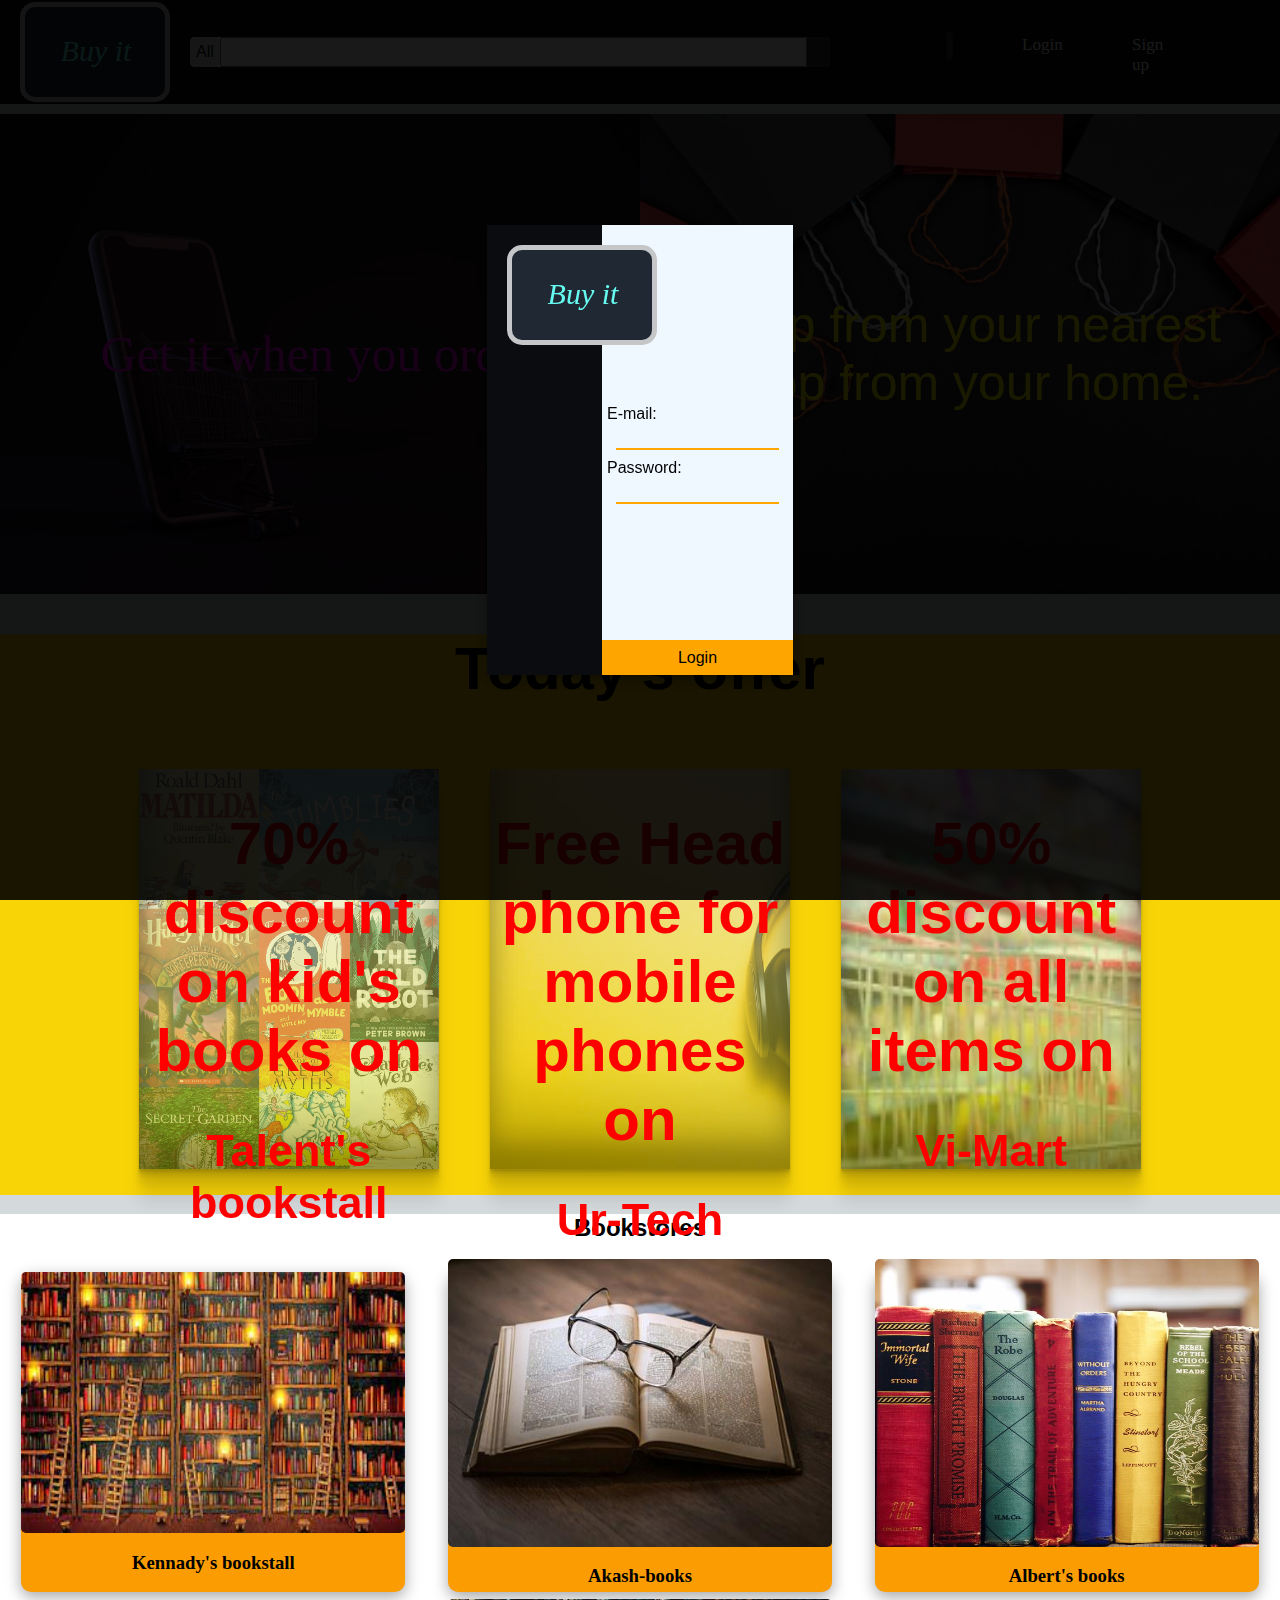
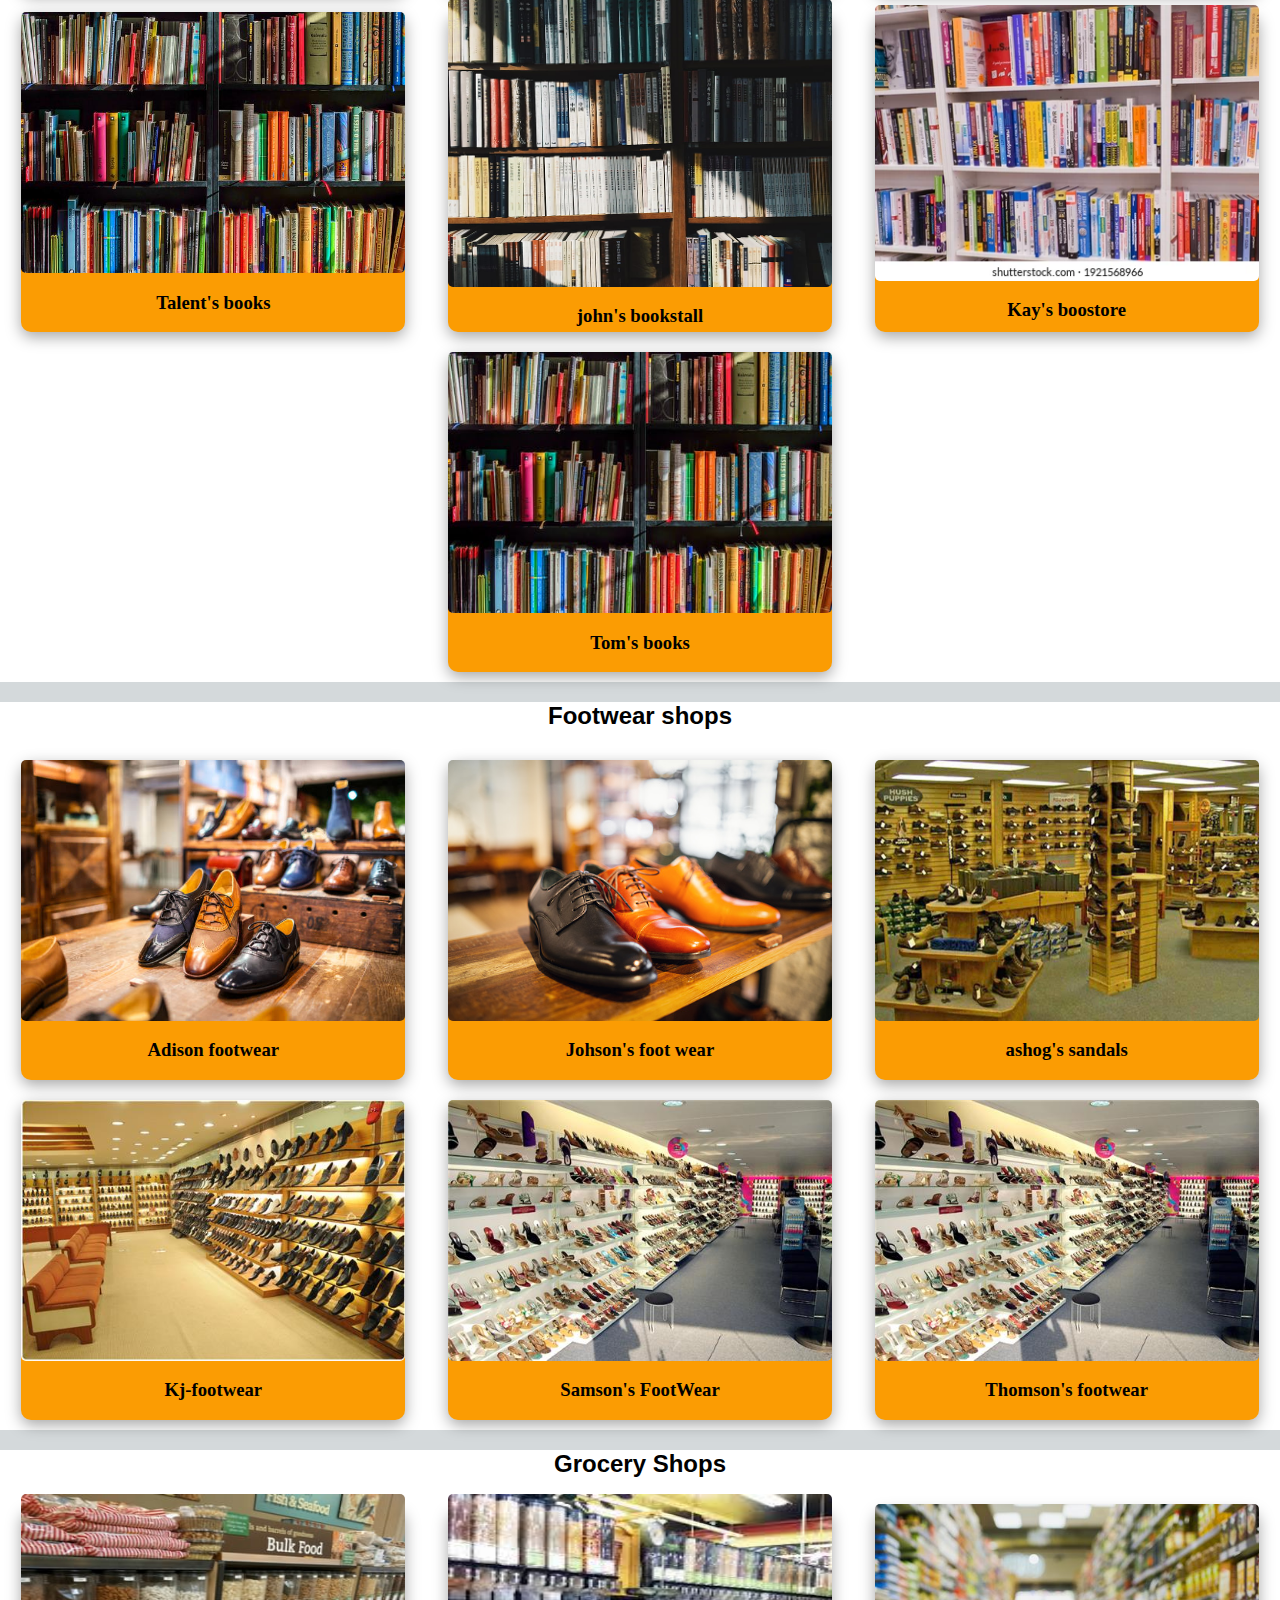
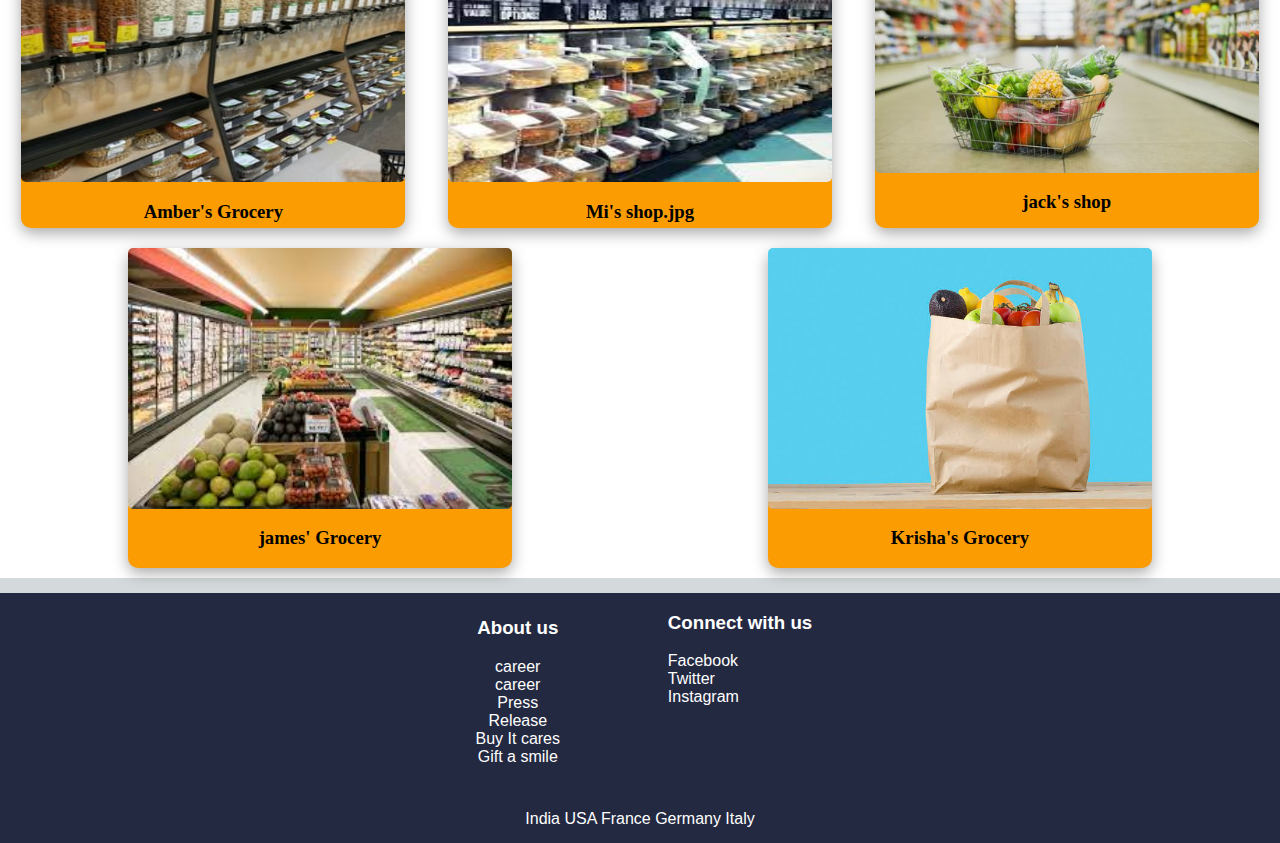
==== index.html @ 4d610134 "first commit" ====
<!DOCTYPE html>
<html lang="en">
<head>
    <meta charset="UTF-8">
    <meta http-equiv="X-UA-Compatible" content="IE=edge">
    <meta name="viewport" content="width=device-width, initial-scale=1.0">
    <title>Document</title>
    <link rel="stylesheet" href="https://cdnjs.cloudflare.com/ajax/libs/font-awesome/6.1.2/css/all.min.css" integrity="sha512-1sCRPdkRXhBV2PBLUdRb4tMg1w2YPf37qatUFeS7zlBy7jJI8Lf4VHwWfZZfpXtYSLy85pkm9GaYVYMfw5BC1A==" crossorigin="anonymous" referrerpolicy="no-referrer" />
    
    <link rel="stylesheet" href="style.css">
   </head>
<body >
    <div id="home_Page" class="home-page">
    <div class=" home">
        <div id="home-header">
               <a href="indx.html" style="text-decoration:none ;"><div id="logo" >
                    Buy it
                </div>
                </a>
                <div id="atuo-complete" style="background-color:white ;">
                <div  id="search">
                    <div class="dropdown">
                        <button class="dropbtn">All</button>
                        <div class="dropdown-content">
                          <a href="#Bookstores"  class="dropdown-element">Bookstores</a>
                          <a href="#Footwear shops"class="dropdown-element">Footwear shop</a>
                          <a href="#Grocery Shops" class="dropdown-element">Grocery Shops</a>
                        </div>
                      </div>
                      <input id="search-input" type="text">
                      <i class="fa fa-search"></i>
                         </div>
                         <div class="sub-list">
                            
                         </div>
                </div>
                         <div class="active-nav ">
                <div id="location" class="nav-item">
                    <i class="fa fa-map-marker" aria-hidden="true"></i>
                    <span id="city"></span>
                </div>
                <div  class="login  nav-item">
                    Login
                </div>
                <div class="signin nav-item">
                  <a class="signup" href="signup.html">Sign up</a>
                </div>
       
                </div>
                <div class="nav-bar" >
                    <i class="fa-solid fa-bars "  style="cursor:pointer;"></i>
                </div>
                <div id="m-nav" class="m-active-nav responsive">
                    <i class="fa fa-window-close" aria-hidden="true"></i>

                        
                    <div id="location" class="nav-item">
                        <i class="fa fa-map-marker" aria-hidden="true"></i>
                        <span id="city"></span>
                    </div>
                    <div class="login  nav-item">
                        Login
                    </div>
                    <div class="signin nav-item">
                       <a class="signup" href="signup.html">Sign up</a> 
                    </div>  
                
                </div>
        </div>

    </div>
    <div class="firstDiv">
    <div class="shop-left">
        Get it when you order
    </div>
    <div class="shop-right">
        Shop from your nearest shop from your home. 
    </div>
    <div class="m-photo">
        Buy from your nearby shop.
    </div>
    </div>
    
    <section id="offer-div" style="background-color:rgb(248, 212, 7) ;">
        
        <h1>Today's offer</h1>
    <div id="offers">
    </div>
    </section>
    <div class="shops">
        
    </div>
    </div>
    
    <footer>
        <div class="top-footer">
        <div class="KnowUs">
            <h3>About us</h3>
            <span>career</span>
            <span>career</span>
            <span>Press Release</span>
            <span>Buy It cares</span>
            <span>Gift a smile</span>
        </div>
        <div class="connect">
            <h3>Connect with us</h3>
            <div>Facebook</div>
            <div>Twitter</div>
            <div>Instagram</div>
        </div>
        </div>
        <div class="countries">
            India USA France Germany Italy
        </div>
       
    </footer>
    <div class="outer-login">
    <div class="Login-page top-up">
        
        <div class="logo-Design">
            <span class="login-logo">Buy it</span>
        </div>
        <div class="Enter-contents">
            <div class="loign-window-close">
            <i class="fa fa-window-close" aria-hidden="true"></i>
            </div>
            <span class="E_maiil">E-mail:</span>
        <input type="E-mail" class="user-name">
         <span class="Login_Password">Password:</span>
            <input type="password" class="user-name">
            <div class="submit">
                Login
            </div>
        </div>

    </div>
    </div>
    <script type="module" src="offers.js">
    </script>
    <script type="module"  src="script.js"></script>
</body>
</html>
---- style.css ----
*{
    box-sizing: border-box;
}
body{
    margin: 0;
    background-color: #d4d9db;
    margin: 0;
}
#home-header{
    background-color: #0B0C10;
    color: white;
    display: flex;
    align-items: center;
    height: 6.5rem;
    width: 100%;
    margin-top: 0;
}
#logo{
    background-color:#1F2833;
    border:5px solid #C5C6C7;
    height: 100px;
    width: 150px;
    display: flex;
    justify-content: center;
    align-items: center;
    margin: 20px;
    color:  #66FCF1;
    font-size:30px ;
    font-family:'prox';
    font-weight: 50px;
    font-style: oblique;
    border-radius: 15px;
    padding: 1px 2px 3px 4px;
    text-align: center;
}
#atuo-complete{
    height: 30px;
    width: 50%;
     background-color: rgb(127, 26, 26);
     display: flex;
     border-radius: 5px;
     justify-content: space-between;
     text-align: center;
     flex-direction: column;
}
#search{
    height: 30px;
   width: 100%;
    background-color: rgb(255, 255, 255);
    display: flex;
    border-radius: 5px;
    justify-content: space-between;
    text-align: center;
}
.fa{
    padding: 3px;
    color:#FFCB9A;
    background-color: #2C3531;
    height: 100%px;
    width: 25px;
    font-size: 20px;
    border-radius: 0 5px 5px 0;
}

.dropbtn {
    background-color: #e1e1df;
    color: rgb(15, 13, 13);
    height: 100%;
    width: 30px;
    font-size: 16px;
    border: none;
    border-radius: 5px;
    
  }
  
  .dropdown {
    position: relative;
    display: inline-block;
  }
  
  .dropdown-content {
    display: none;
    position: absolute;
    font-family: Verdana, sans-serif;
    background-color: #f1f1f1;
    min-width: 160px;
    color: rgb(26, 25, 25);
    box-shadow: 0px 8px 16px 0px rgba(0,0,0,0.2);
    z-index: 1;
  }
  
  .dropdown-content a {
    color: black;
    padding: 12px 16px;
    text-decoration: none;
    display: block;
  }
  
  .dropdown-content a:hover {background-color: #ddd;}
  
  .dropdown:hover .dropdown-content {display: block;}
  
  .dropdown:hover .dropbtn {background-color: #3e8e41;}
#search-input{
    width: 100%;
    height: 100%;
}

.active-nav{
    display: flex;
    justify-content: center;
    margin: auto;
}
.nav-item{
    margin: 35%;
    font-size: 17px;
    cursor: pointer;
    
}
.firstDiv{
    display: flex;
}
.shop-left{
    background-image: url(gettyimages-1334822034-170667a.jpg);
    background-repeat: no-repeat;
    background-size: cover;
    height: 30rem;
    width: 50%;
    font-family: "Trebuchet MS", sans-"serif";
    color: #FF00FF;
    font-size: 50px;
    display: flex;
    justify-content: center;
    align-items: center;
    text-align: center;
    margin-top: 10px;
}
.shop-right{
    background-image: url(photo-1607082348824-0a96f2a4b9da.jpg);
    background-repeat: no-repeat;
    background-size: cover;
    height: 30rem;
    font-family: "Arial Black", sans-serif;
    width: 50%;
    color:#FFFF00;
    font-size: 50px;
    display: flex;
    justify-content: center;
    align-items: center;
    text-align: center;
    margin-top: 10px;
}
#offer-div{
    width: 100%;
    text-align: center;
    font-family: Verdana, Geneva, Tahoma, sans-serif;
    font-size: 30px;
}
#offers{
    display: flex;
    margin-top:10px;
    flex-wrap: wrap;
    justify-content: center;
    align-items: center; 
    flex-wrap: wrap;
}
.Offer{
    margin: 2%;
    width: 300px;
    height: 400px;
    background-size: cover;
    font-family: sans-serif;
    color: red;
    backdrop-filter: blur(100px);
    box-shadow: rgba(0, 0, 0, 0.17) 0px -23px 25px 0px inset, rgba(0, 0, 0, 0.15) 0px -36px 30px 0px inset, rgba(0, 0, 0, 0.1) 0px -79px 40px 0px inset, rgba(0, 0, 0, 0.06) 0px 2px 1px, rgba(0, 0, 0, 0.09) 0px 4px 2px, rgba(0, 0, 0, 0.09) 0px 8px 4px, rgba(0, 0, 0, 0.09) 0px 16px 8px, rgba(0, 0, 0, 0.09) 0px 32px 16px;    
    background-color: rgba(0, 0,0 , 0.2);
}
footer{
    height: 250px;
    background-color: #232941;
    color: white;
    display: flex;
    flex-direction: column;
    align-items: center;
    font-family: sans-serif;
    margin-top: 15px;

}
.KnowUs{
    height: 60%;
    width: 100px;
    justify-content: center;
    display: flex;
    flex-direction: column;
    text-align: center;
    margin-top: 30px;
}
.countries{
    margin-top: 20px;
}   
.top-footer{
    display: flex;
    justify-content:space-between;
} 
.connect{
    margin-left: 100px;
}
.shop-category{
background-color: #ffffff;
}
.list{
    display: flex;
    flex-wrap: wrap;
    justify-content: space-around;
    position: relative;
    
}
.cardOfitem{
    background-color: rgb(251, 156, 3);
    width: 30%;
    height: 320px;
    display: flex;
    flex-direction: column;
    justify-content: center;
    align-items: center;
    margin: 10px;
    border-radius: 10px;
    text-align: center;
    box-shadow: rgba(0, 0, 0, 0.35) 0px 5px 15px;
    cursor: pointer;
}
.list img{
    width: 100%;
    height: 90%;
    margin-bottom: auto;
    border-radius: 5px;
}
.shop-category h2{
    text-align: center;
    font-family: Verdana, Geneva, Tahoma, sans-serif;
    
}
.m-active-nav{
    display: none;
}
.m-photo{
    display: none;
}
.nav-bar{
    display: none;
}



.logo-Design{
    background-color: red;
    height: 100%;
    width: 115px;
    position: relative;
    background-color: #0B0C10;
}
.login-logo{
    background-color:#1F2833;
    border:5px solid #C5C6C7;
    height: 100px;
    width: 150px;
    display: flex;
    justify-content: center;
    align-items: center;
    margin: 20px;
    color:  #66FCF1;
    font-size:30px ;
    font-family:'prox';
    font-weight: 50px;
    font-style: oblique;
    border-radius: 15px;
    padding: 1px 2px 3px 4px;
    text-align: center;
}
.Login-page{
    background-color: aliceblue;
    display: flex;
    top: 25%;
    left: 40%;
    align-items: center;
    justify-content: center;
    height: 50%;
    box-shadow: rgba(0, 0, 0, 0.35) 0px 5px 15px;

}

.Enter-contents{
    display: flex;
    flex-direction: column;
    line-height: 35px;
    position: relative;
    font-family: sans-serif;
    height: 100%;
    justify-content: center;
    padding: 5px;
}
a{
    text-decoration: none;
    color: white;
}
input.user-name{
    background-color: aliceblue;
    margin-left: 5%;
    margin-right: 5%;
    border: none;
    border-bottom: 2px solid orange;
    outline: none;

}
input.user-name:active{
    border: none;
    outline: none;

}
.submit{
    position: absolute;
    text-align: center;
    bottom: 0px;
    left: 0%;
    width: 100%;
    background-color:orange;
    cursor: pointer;
    font-family: sans-serif;
}
.outer-login{
    background-color:rgba(0, 0, 0, 0.9);
    width: 100%;
    height: 100%;
    position: fixed;
    display: flex;
    top: 0%;
    justify-content: center;
    align-items: center;
    
}
.fa-window-close{
    color:black;
        border-radius: 0px;
        margin-top: 0px;
        padding: 0px;
        width: 100%;
        height: 100%;
        background-color:white;
}
.loign-window-close{
    position: absolute;
    top: 0px;
    right: 0px;
    border: 0px;
    outline: hidden;
    border-radius: 0px;
    background-color:aliceblue;
    color: black;
    cursor: pointer;
}
.fa-window-close:hover{
    transform: scale(1.1);
}
.submit:active{
    color: red;
}
@media screen and (max-width:800px) {
    .login-logo{
        background-color:#1F2833;
        border:5px solid #C5C6C7;
        height: 50px;
        margin-right: 5px;
        width: 100px;
        font-size:20px ;
        box-sizing: border-box;
    }
    .Login-page{
        width: 70%;
        margin: 0px;
        overflow: hidden;
        left: 5%;
    }
    .Enter-contents{
        position: relative;

    }
  
    .logo-Design{
        width: 100%;
        display: flex;
        justify-content: center;
        align-items: center;
        overflow: hidden;

    }
}

@media screen and (max-width:910px){
    #logo{
       
        height: 50px;
        width: 100px;
        font-size:25px ;
        
    }
    
    .shop-right{
        display: none;
    }
    .shop-left{
        width: 100%;
        display: none;
    }
    .list{
        justify-content: center;
        align-items: center;
    }
    
    .active-nav{
        display: none;
    }
    .m-active-nav{
        display: block;
        margin-left: auto;
        margin-right: 5%;
    }
    .m-photo{
        display: block;
        width: 100%;
        height: 500px;
        color: white;
        font-family: "Trebuchet MS", sans-"serif";
        color: #FF00FF;
        font-size: 50px;
        background: url('m-photo.jpg');
        background-size: cover;
        background-repeat: no-repeat;
    }
    .Offer{
        width: 40%;
        height: 300px;
        font-size: 20px;
    }
    .cardOfitem{
        background-color: rgb(178, 174, 174);
        width: 30%;
        height: 250px;
        text-align: center;
        display: flex;
        justify-content: center;
        align-items: center;
        margin: 10px;
     
    }
    .home_Page{
        position: relative;

    }
    .fa-bars{
        margin-left: auto;
        margin-right: 10px;
    }
    .m-active-nav{
        position: absolute;
        right:0;
        margin-right: 0;
        top: 25px;
        display: flex;
        flex-direction: column;
        width: 18%;
        background-color: rgb(86, 83, 83);
        transition: 0.5s ease-in;
    }
    .nav-bar{
        margin-left: auto;
        display: flex;
        justify-content: center;
        align-items: center;
        margin-right: 5%;
        height: 50px;
        width: 50px;
        color: white;
    }
    .responsive{
        display: none;
    }
    
}
@media screen and (max-width:500px) {
    
    .Login-page{
        flex-direction: column;
        overflow: hidden;
    }
    #offers{
        flex-direction: column;
        flex-wrap: nowrap;
        height: 400px;
    }
    
    
    .logo-Design{
        height: 30%;
    }
    .Enter-contents{
        width: 100%;
    }
    .Enter-contents span{
        padding: 5px;
    }
    input.user-name{
        margin-bottom: 15px;
    }
    .submit{
        width: 100%;
        bottom: 0px;

    }
    .Offer{
        height: 30%;
        font-size: 10px;
        
    }
    .list{
        flex-direction:column ;
    }
    .cardOfitem{
        width: 55%;
        font-size: 12px;
    }
}
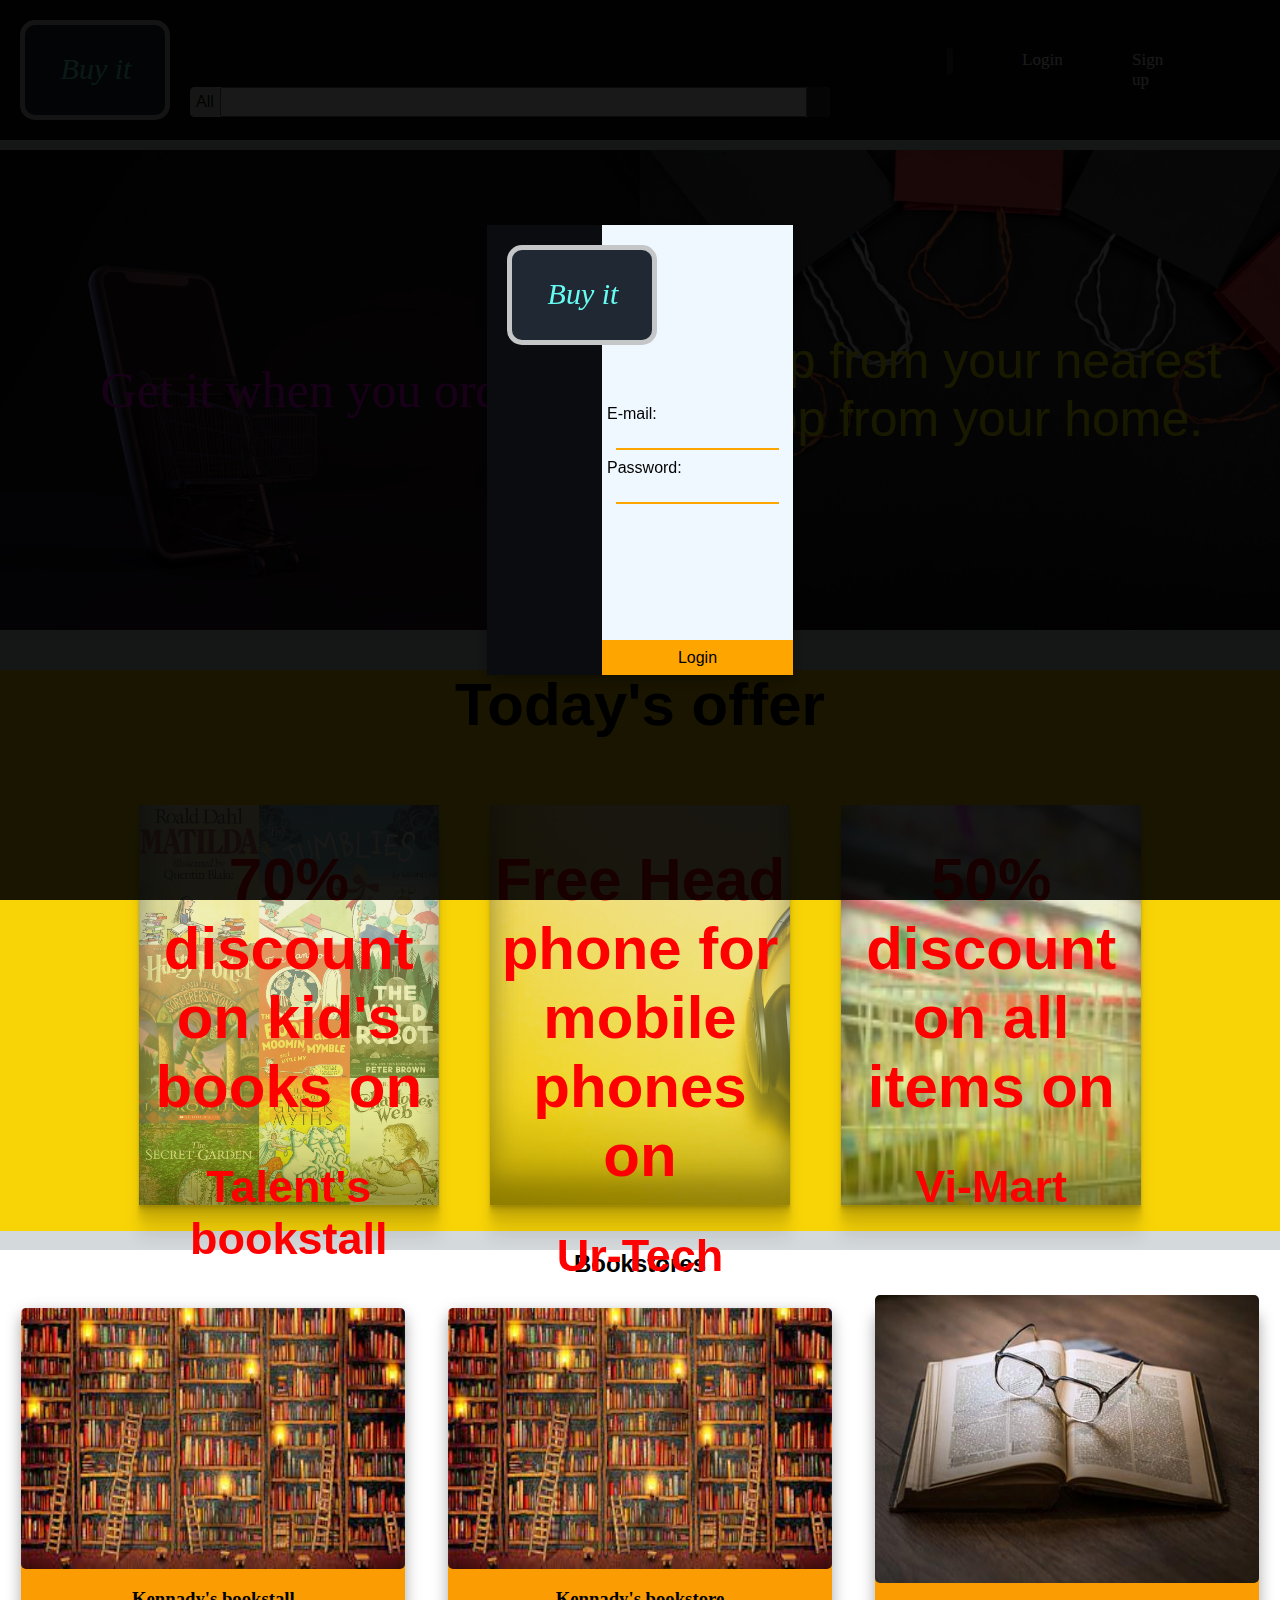
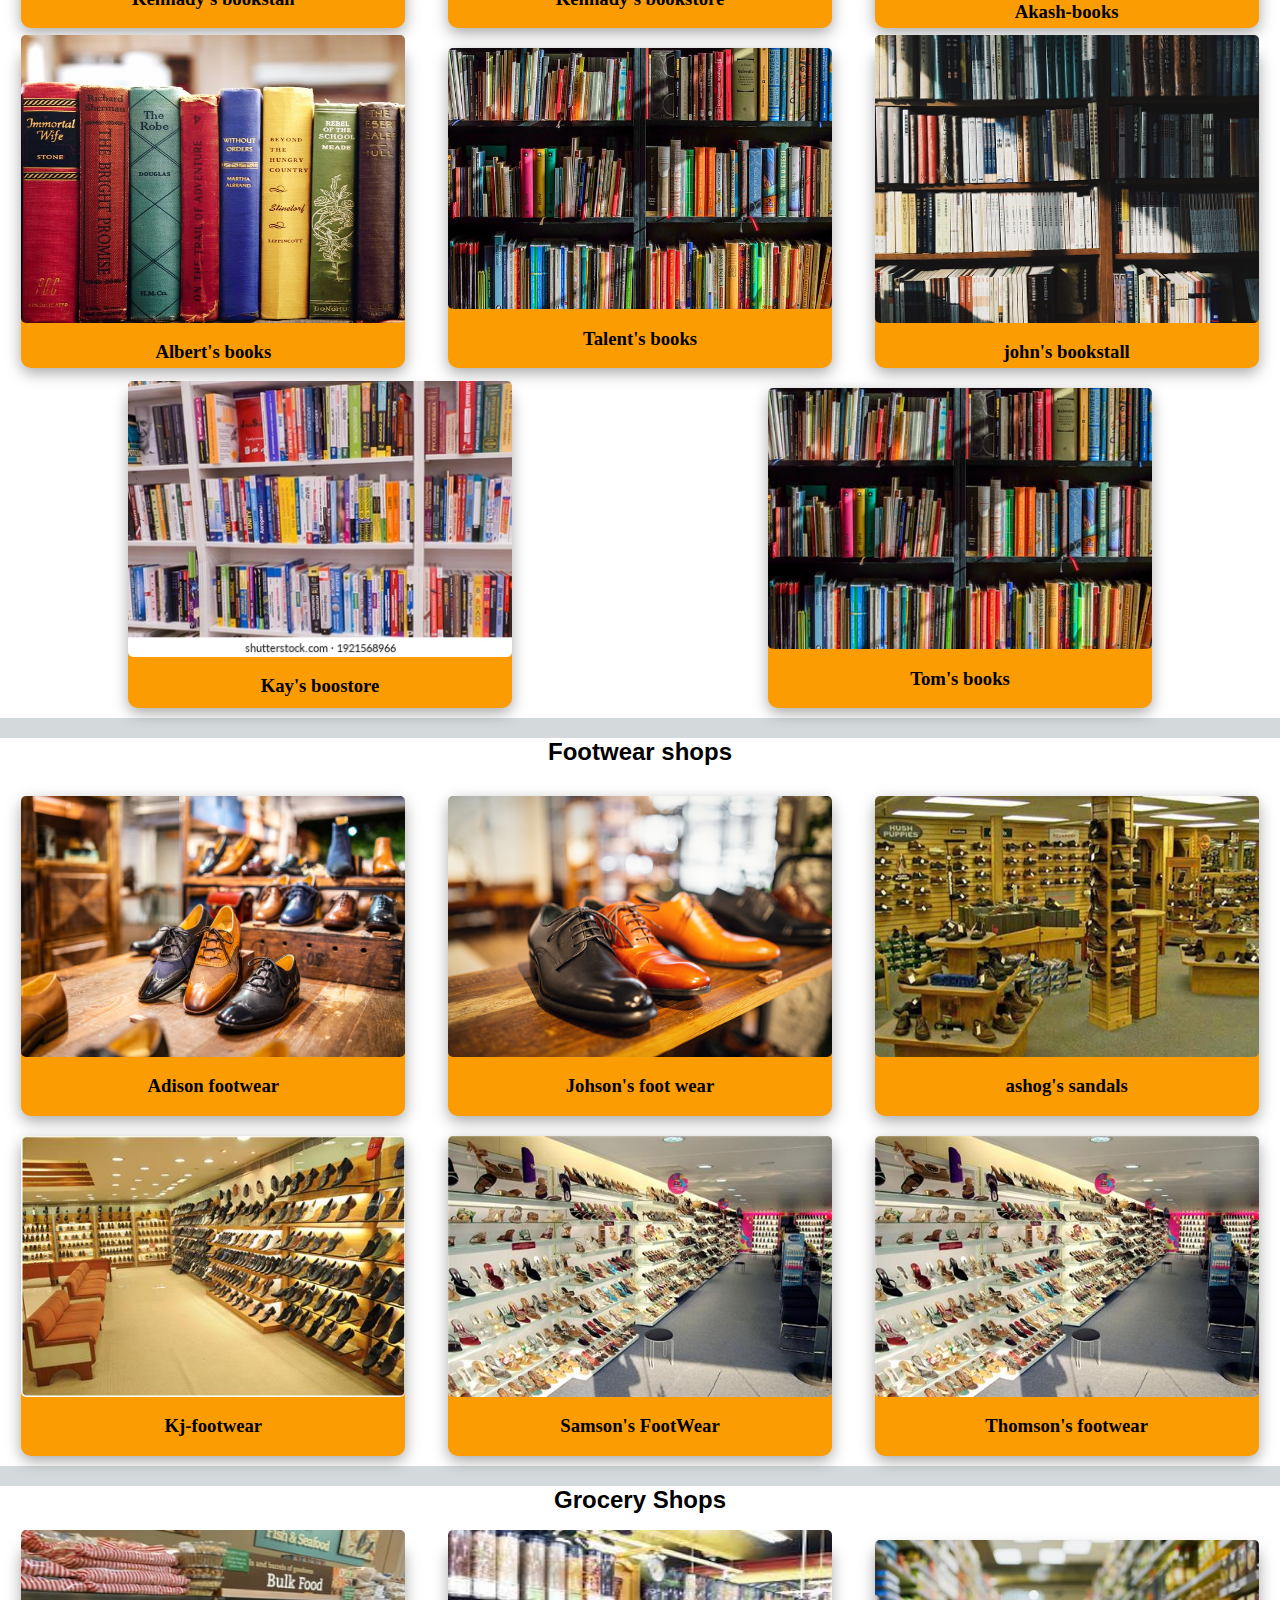
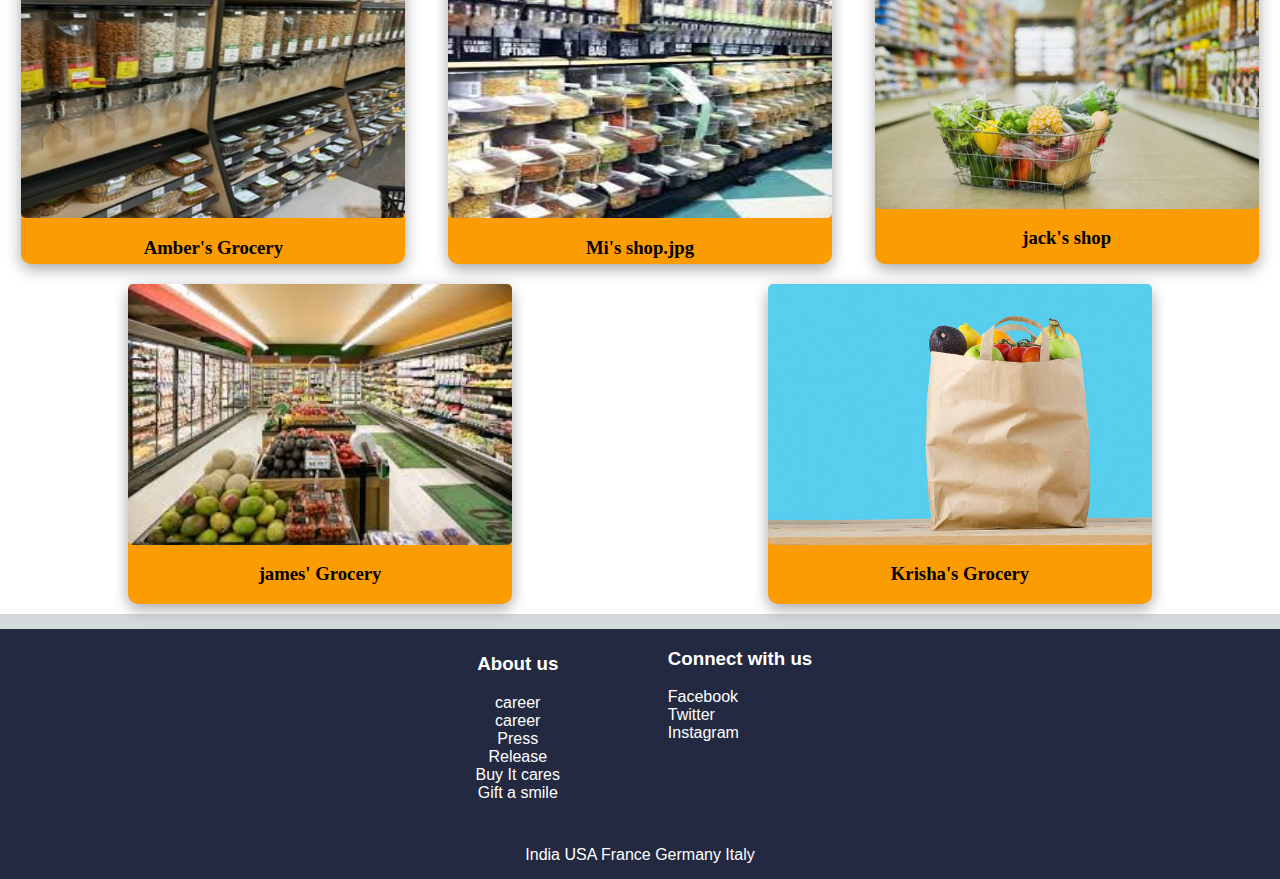
==== commit 202b9933: "commit" ====
--- a/index.html
+++ b/index.html
@@ -13,11 +13,11 @@
     <div id="home_Page" class="home-page">
     <div class=" home">
         <div id="home-header">
-               <a href="indx.html" style="text-decoration:none ;"><div id="logo" >
+               <a href="index.html" style="text-decoration:none ;"><div id="logo" >
                     Buy it
                 </div>
                 </a>
-                <div id="atuo-complete" style="background-color:white ;">
+                <div id="atuo-complete" style="opacity: 1;">
                 <div  id="search">
                     <div class="dropdown">
                         <button class="dropbtn">All</button>
@@ -31,7 +31,8 @@
                       <i class="fa fa-search"></i>
                          </div>
                          <div class="sub-list">
-                            
+                            <a id="search-Anchor" href="#"></a>
+                            <ul id="listOfsug"></ol>
                          </div>
                 </div>
                          <div class="active-nav ">
--- a/style.css
+++ b/style.css
@@ -7,12 +7,37 @@
     background-color: #d4d9db;
     margin: 0;
 }
+.sub-list{
+    display: none;
+}
+.sub-list.active{
+    background-color: white;
+    display: flex;
+    width:70%;
+    padding-left: 2px;
+    font-size: 85%;
+    overflow: hidden;
+    font-family: Arial, Helvetica, sans-serif;
+    border-radius: 0px 0px  5px 5px;
+    cursor: pointer;
+
+}
+#listOfsug{
+    list-style: none;
+    text-align: left;
+    margin-left: 0;
+    padding-left: 0;
+}
+.listOfsearch{
+    list-style: none;
+    text-align: left;
+}
 #home-header{
     background-color: #0B0C10;
     color: white;
     display: flex;
     align-items: center;
-    height: 6.5rem;
+    min-height: 6.5rem;
     width: 100%;
     margin-top: 0;
 }
@@ -35,14 +60,16 @@
     text-align: center;
 }
 #atuo-complete{
-    height: 30px;
+    height: auto;
     width: 50%;
-     background-color: rgb(127, 26, 26);
      display: flex;
+     align-items: center;
      border-radius: 5px;
      justify-content: space-between;
      text-align: center;
      flex-direction: column;
+     color: black;
+     margin-top:5%;
 }
 #search{
     height: 30px;
@@ -259,7 +286,7 @@
     width: 115px;
     position: relative;
     background-color: #0B0C10;
-}
+} 
 .login-logo{
     background-color:#1F2833;
     border:5px solid #C5C6C7;
@@ -288,9 +315,9 @@
     height: 50%;
     box-shadow: rgba(0, 0, 0, 0.35) 0px 5px 15px;
 
-}
-
-.Enter-contents{
+} 
+
+ .Enter-contents{
     display: flex;
     flex-direction: column;
     line-height: 35px;
@@ -304,7 +331,7 @@
     text-decoration: none;
     color: white;
 }
-input.user-name{
+ input.user-name{
     background-color: aliceblue;
     margin-left: 5%;
     margin-right: 5%;
@@ -312,13 +339,13 @@
     border-bottom: 2px solid orange;
     outline: none;
 
-}
+} 
 input.user-name:active{
     border: none;
     outline: none;
 
 }
-.submit{
+ .submit{
     position: absolute;
     text-align: center;
     bottom: 0px;
@@ -327,8 +354,8 @@
     background-color:orange;
     cursor: pointer;
     font-family: sans-serif;
-}
-.outer-login{
+} 
+ .outer-login{
     background-color:rgba(0, 0, 0, 0.9);
     width: 100%;
     height: 100%;
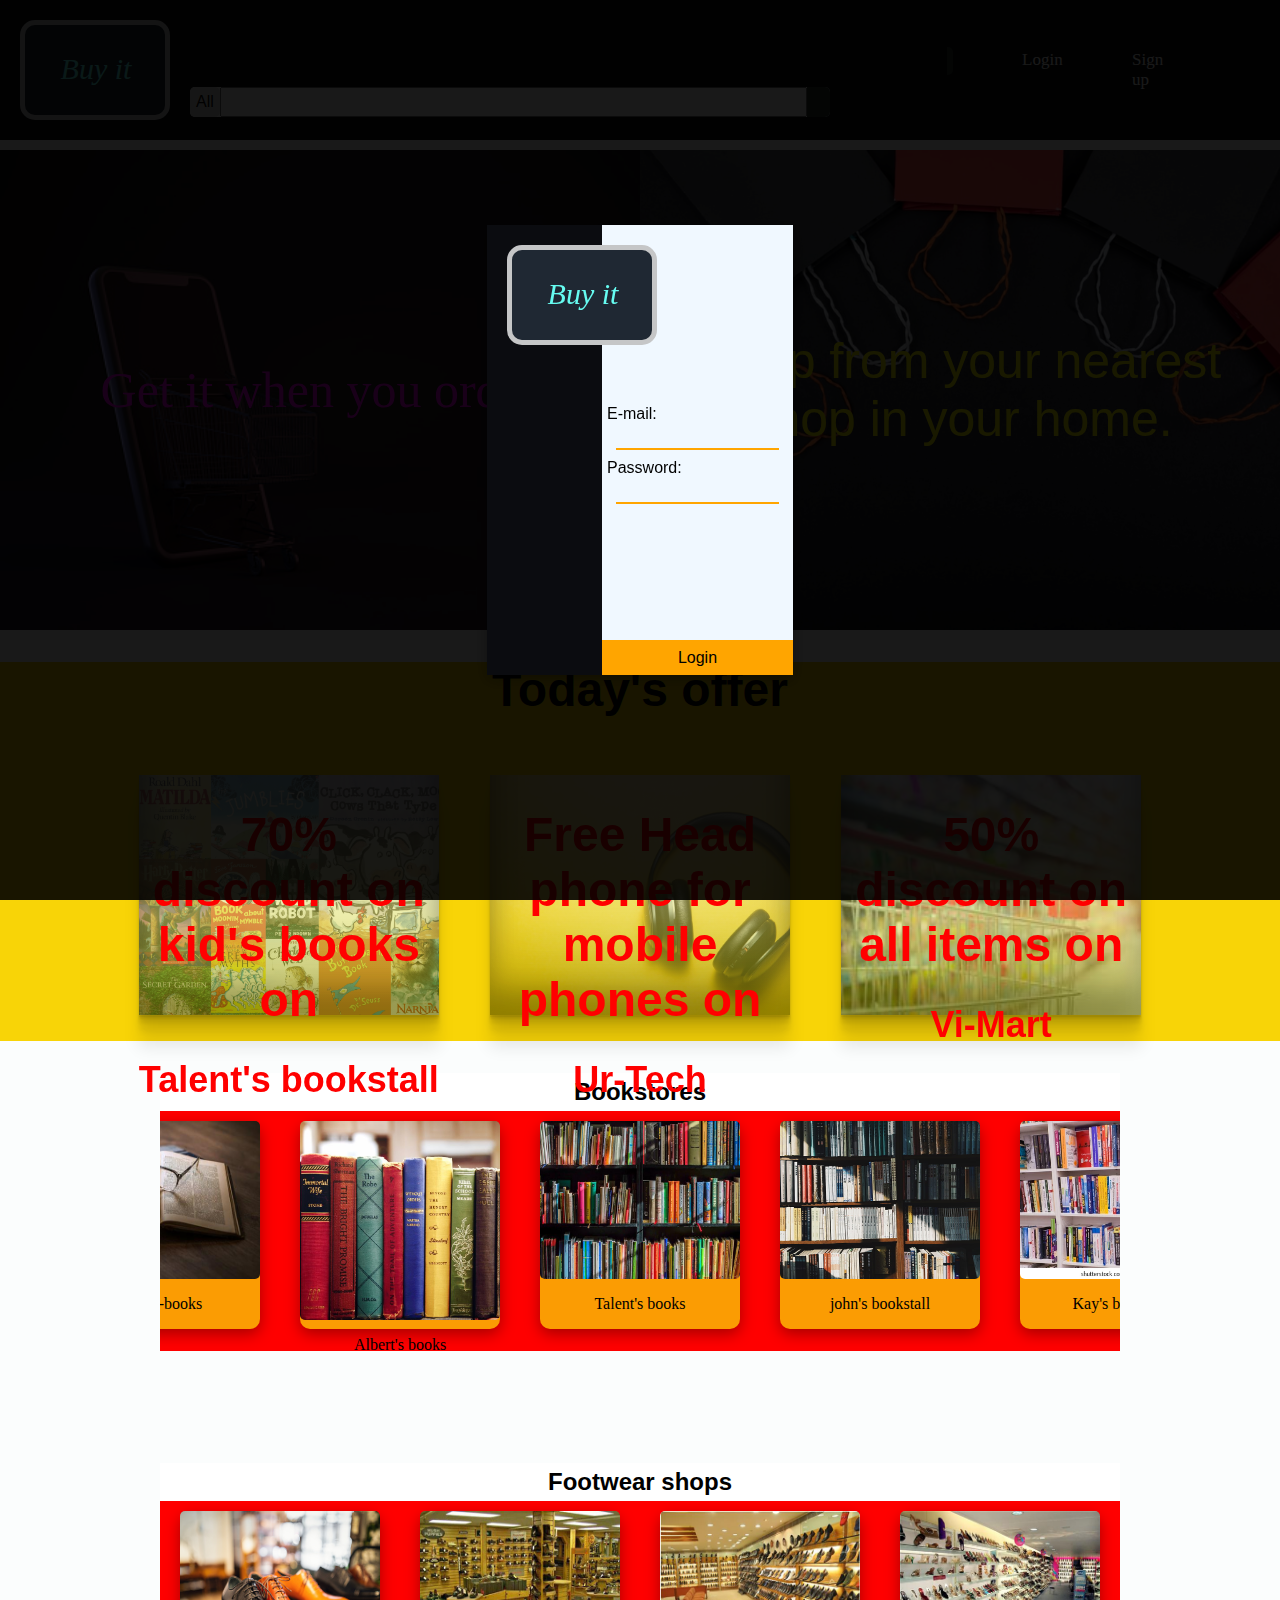
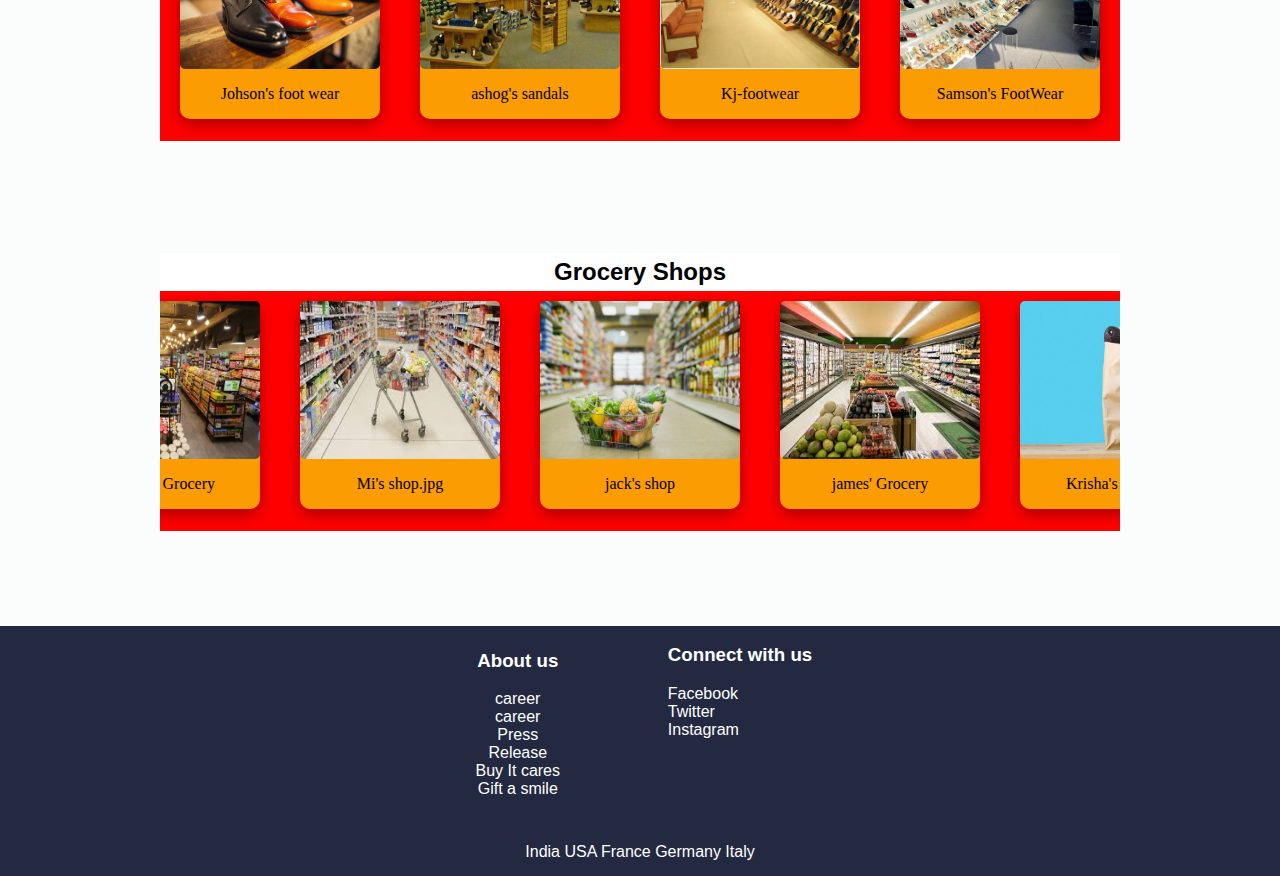
==== commit 204bf967: "cmt2" ====
--- a/index.html
+++ b/index.html
@@ -75,7 +75,7 @@
         Get it when you order
     </div>
     <div class="shop-right">
-        Shop from your nearest shop from your home. 
+        Shop from your nearest shop in your home. 
     </div>
     <div class="m-photo">
         Buy from your nearby shop.
--- a/style.css
+++ b/style.css
@@ -4,7 +4,7 @@
 }
 body{
     margin: 0;
-    background-color: #d4d9db;
+    background-color: #fbfdfd;
     margin: 0;
 }
 .sub-list{
@@ -27,6 +27,7 @@
     text-align: left;
     margin-left: 0;
     padding-left: 0;
+    width: 100%;
 }
 .listOfsearch{
     list-style: none;
@@ -89,7 +90,11 @@
     font-size: 20px;
     border-radius: 0 5px 5px 0;
 }
-
+.shops{
+    display: flex;
+    flex-direction: column;
+    align-items: center;
+}
 .dropbtn {
     background-color: #e1e1df;
     color: rgb(15, 13, 13);
@@ -182,7 +187,7 @@
     width: 100%;
     text-align: center;
     font-family: Verdana, Geneva, Tahoma, sans-serif;
-    font-size: 30px;
+    font-size: 1.5rem;  
 }
 #offers{
     display: flex;
@@ -195,7 +200,7 @@
 .Offer{
     margin: 2%;
     width: 300px;
-    height: 400px;
+    height: 15rem;
     background-size: cover;
     font-family: sans-serif;
     color: red;
@@ -235,21 +240,43 @@
 }
 .shop-category{
 background-color: #ffffff;
-}
+overflow-x: scroll;
+scroll-behavior: smooth;
+max-width: 75%;
+display: flex;
+flex-direction: column;
+justify-content: center;
+margin-bottom: 5rem;
+margin-top: 2rem;
+align-items: center;
+}
+.shop-category::-webkit-scrollbar{
+    width: 15px;
+}
+.shop-category::-webkit-scrollbar-track {
+    background-color: #ffffff;
+    border-radius: 20px;
+  }
+  .shop-category:hover::-webkit-scrollbar-thumb{
+    background-color: #a6a7a8;
+    border-radius: 5px;
+  }
 .list{
     display: flex;
-    flex-wrap: wrap;
     justify-content: space-around;
-    position: relative;
-    
-}
+    overflow-y: hidden;
+    background-color: red;
+    height: 15rem;
+    gap:20px;
+}
+
 .cardOfitem{
     background-color: rgb(251, 156, 3);
-    width: 30%;
-    height: 320px;
+    width: 200px;
+    max-height: 13rem;
     display: flex;
     flex-direction: column;
-    justify-content: center;
+    justify-content: space-between;
     align-items: center;
     margin: 10px;
     border-radius: 10px;
@@ -259,12 +286,13 @@
 }
 .list img{
     width: 100%;
-    height: 90%;
+    height: 15rem;
     margin-bottom: auto;
     border-radius: 5px;
 }
 .shop-category h2{
     text-align: center;
+    margin:5px;
     font-family: Verdana, Geneva, Tahoma, sans-serif;
     
 }
